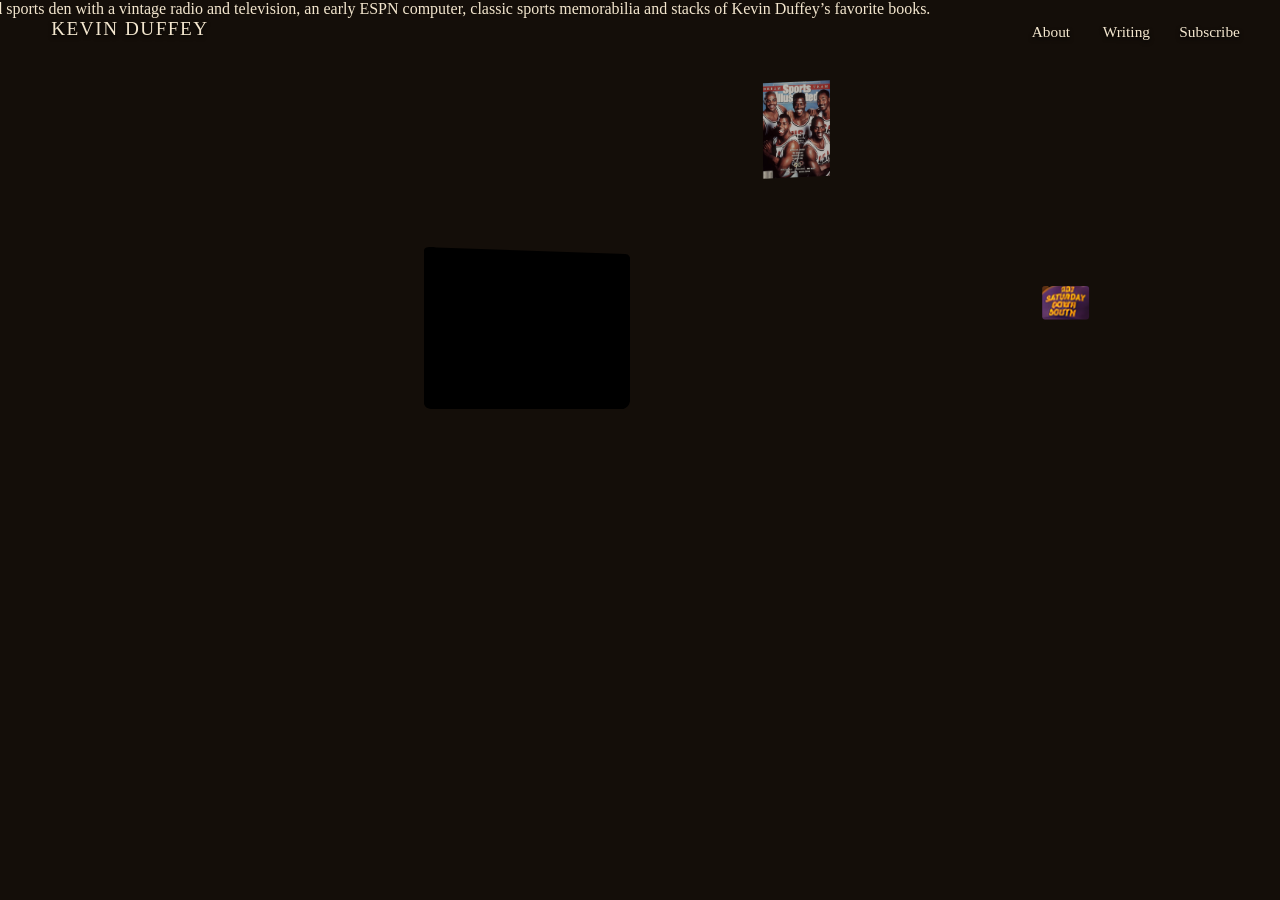
==== index.html @ 79737ce7 "Add index.html" ====
<!doctype html>
<html lang="en">
<head>
<meta charset="utf-8"><meta name="viewport" content="width=device-width,initial-scale=1">
<meta name="theme-color" content="#140e09"><title>Kevin Duffey — The Den</title>
<style>
*{box-sizing:border-box}body{margin:0;background:#140e09;color:#f3e6ce;font-family:Georgia,serif}main{min-height:100svh;display:grid;place-content:center}.room{position:relative;width:min(100vw,177.68svh);aspect-ratio:1672/941;isolation:isolate}.room>img{width:100%;height:100%;display:block}.brand{position:absolute;top:1.5%;left:4%;font-size:clamp(13px,1.5vw,25px);letter-spacing:.08em;text-shadow:0 2px 4px #000}.nav-hit{color:#f3e6ce;text-decoration:none;font-size:clamp(10px,1.2vw,20px);text-shadow:0 2px 4px #000;display:grid;place-items:center;position:absolute;top:1%;height:4%;border-radius:3px}.writing{left:85%;width:4.9%}.subscribe{left:90.7%;width:5.7%}.about{left:81%;width:3.6%}.nav-hit:focus-visible{outline:2px solid #f4c87d}
.device-hit{position:absolute;z-index:2;border:0;background:transparent;padding:0;cursor:pointer;color:transparent}.device-hit:focus{outline:0}.device-hit::after{content:"";position:absolute;inset:-5%;opacity:0;pointer-events:none;transition:opacity .28s ease;background:radial-gradient(ellipse at center,rgba(255,201,116,.25),rgba(255,177,67,.10) 48%,transparent 74%);filter:blur(5px)}.device-hit:hover::after,.device-hit:focus-visible::after{opacity:1}.tv-hit{left:26.13%;top:24.34%;width:18.48%;height:24.65%;clip-path:url(#crt-screen-clip);z-index:3}.screen-video{position:absolute;z-index:2;left:26.13%;top:24.34%;width:18.48%;height:24.65%;clip-path:url(#crt-screen-clip);overflow:hidden;pointer-events:none}.screen-video video{width:100%;height:100%;display:block;object-fit:cover;background:#000}.screen-video[hidden]{display:none}.radio-hit{left:.35%;top:28%;width:10.7%;height:26%;border-radius:42%}.radio-hit::after{inset:-10%;background:radial-gradient(ellipse at 50% 55%,rgba(255,182,70,.35),rgba(255,157,45,.14) 42%,transparent 72%);filter:blur(7px)}.radio-hit.playing::after{opacity:1;animation:radio-pulse 2.8s ease-in-out infinite}.tv-hit:hover::after{background:radial-gradient(ellipse at 50% 55%,rgba(255,203,133,.34),rgba(255,175,75,.12) 48%,transparent 76%);filter:blur(4px)}@keyframes radio-pulse{0%,100%{opacity:.42}50%{opacity:1}}
dialog{max-width:440px;background:#f2e8d6;color:#302519;border:0;border-radius:5px;padding:30px}dialog::backdrop{background:#0009}dialog button{cursor:pointer;padding:8px 18px}@media(max-width:600px){.room{width:100vw}}
.mobile-header,.explore-nav{display:none}.room-viewport{max-width:100vw}
.panorama{display:contents}
.hat-lettering{display:none;position:absolute;inset:0;width:100%;height:100%;pointer-events:none;z-index:3}
@media(min-width:901px){
 body{overflow:hidden}
 main{display:block;height:100dvh;min-height:0}
 .room-viewport{width:100vw;height:100dvh;overflow:hidden;display:flex;justify-content:center;align-items:center}
 .panorama{display:block;position:relative;flex:none;width:max(100vw,calc(100dvh * 1672 / 941));aspect-ratio:1672/941}
 .room{width:100%}
 .room>img{content:url('room-expanded-v2.png')}
 .room>.tv-hit,.room>.screen-video{left:36.48%;top:27.42%;width:12.92%;height:18.02%}
 .room>.radio-hit{left:18%;top:30.5%;width:8.6%;height:18%}
 .room>.hat-hit{left:74.5%!important;top:30.5%!important;width:6.5%!important;height:7.5%!important}
 .room>.original-cover{display:none}
 .room>.expanded-cover{display:block!important}
 .room>.hat-lettering{display:block}
 .room>.brand{position:fixed;top:18px;left:4vw;z-index:6}
 .room>.nav-hit{position:fixed;top:10px;height:44px;z-index:6}
 .room>.about{left:auto;right:15.4vw;width:5vw}
 .room>.writing{left:auto;right:9vw;width:6vw}
 .room>.subscribe{left:auto;right:2.5vw;width:6vw}
}
@media(max-width:900px){
 main{display:flex;flex-direction:column;justify-content:center;min-height:100svh}
 .mobile-header{display:flex;flex-wrap:wrap;align-items:center;justify-content:space-between;gap:12px;padding:22px 20px;background:#140e09}
 .mobile-header>a{font-size:16px;letter-spacing:.08em}.mobile-header nav{display:flex;gap:18px}.mobile-header a{color:#f3e6ce;text-decoration:none}.mobile-header nav a{font:13px Georgia,serif;min-height:32px;display:grid;align-items:center}
 .room-viewport{width:100%;overflow-x:auto;overscroll-behavior-x:contain;scrollbar-width:none;-webkit-overflow-scrolling:touch}
 .room-viewport::-webkit-scrollbar{display:none}
 .room{width:max(100vw,calc(clamp(430px,68svh,650px) * 1.7768));max-width:none}
 .room>.brand,.room>.nav-hit{display:none}
 .explore-nav{display:flex;flex-direction:column;align-items:center;gap:14px;padding:20px 16px 24px}
 .explore-nav p{margin:0;color:#b9a68a;font:12px Georgia,serif;letter-spacing:.06em}
 .explore-nav>div{display:flex;gap:8px}.explore-nav button{min-height:44px;padding:10px 20px;border:1px solid #756044;border-radius:24px;background:#23190f;color:#f3e6ce;font:14px Georgia,serif;cursor:pointer}
 .explore-nav button:hover,.explore-nav button[aria-pressed="true"]{background:#49351e;border-color:#c6a16a}
 .mobile-header a:focus-visible,.explore-nav button:focus-visible{outline:2px solid #f4c87d;outline-offset:4px}
 .device-hit:focus-visible{outline:2px solid #f4c87d;outline-offset:3px}
}
@media(prefers-reduced-motion:reduce){.radio-hit.playing::after{animation:none}.device-hit::after{transition:none}}
</style></head>
<body><main>
<header class="mobile-header"><a href="index.html">KEVIN DUFFEY</a><nav aria-label="Main navigation"><a href="#about" class="mobile-about">About</a><a href="https://www.kevinduffey.com/archive">Writing</a><a href="https://www.kevinduffey.com/subscribe">Subscribe</a></nav></header>
<div class="room-viewport" aria-label="Explore the sports den"><div class="panorama"><div class="room">
<img src="room.png?v=20261016-refined" alt="A warm wood-paneled sports den with a vintage radio and television, an early ESPN computer, classic sports memorabilia and stacks of Kevin Duffey’s favorite books.">
<div class="brand">KEVIN DUFFEY</div>
<svg class="hat-lettering" viewBox="0 0 1672 941" aria-hidden="true"><defs><clipPath id="hat-lettering-area"><rect x="1257" y="299" width="49" height="35" rx="3"/></clipPath></defs><image href="hat-lettering-repair.png" width="1672" height="941" clip-path="url(#hat-lettering-area)"/></svg>
<a class="device-hit hat-hit" href="saturday-down-south.html" aria-label="Read the story of Saturday Down South" style="left:78.5%;top:37%;width:10%;height:10%;border-radius:50%;z-index:4"></a>
<svg class="original-cover" aria-label="Sports Illustrated Dream Team cover" role="img" viewBox="0 0 1672 941" style="position:absolute;inset:0;width:100%;height:100%;pointer-events:none"><image href="dream-team-cover.png" width="104" height="148" preserveAspectRatio="none" transform="matrix(1,-.0676,0,1,944,74)" style="filter:brightness(.72) sepia(.14) saturate(.85)"/></svg>
<svg class="expanded-cover" aria-label="Sports Illustrated Dream Team cover" role="img" viewBox="0 0 1672 941" style="display:none;position:absolute;inset:0;width:100%;height:100%;pointer-events:none"><image href="dream-team-cover.png" width="70" height="100" preserveAspectRatio="none" transform="matrix(1,-.045,0,1,965,87)" style="filter:brightness(.72) sepia(.14) saturate(.85)"/></svg>
<a class="nav-hit about" href="#about" aria-label="About Kevin">About</a><a class="nav-hit writing" href="https://www.kevinduffey.com/archive" aria-label="Read Kevin’s writing">Writing</a><a class="nav-hit subscribe" href="https://www.kevinduffey.com/subscribe" aria-label="Subscribe">Subscribe</a>
<svg aria-hidden="true" width="0" height="0" style="position:absolute"><defs><clipPath id="crt-screen-clip" clipPathUnits="objectBoundingBox"><path d="M .008 .008 C .018 .001 .035 0 .06 .004 L .975 .044 C .992 .045 1 .061 1 .085 L 1 .93 C 1 .967 .989 .991 .966 1 L .035 1 C .014 1 0 .982 0 .956 L 0 .043 C 0 .022 .002 .012 .008 .008 Z"/></clipPath></defs></svg>
<div class="screen-video" id="screenVideo"><video id="tvVideo" src="pujols-home-run.mp4" playsinline preload="auto"></video></div>
<button class="device-hit tv-hit" id="tvHit" aria-label="Play the game on the television" aria-pressed="false"></button>
<button class="device-hit radio-hit" id="radioHit" aria-label="Play the radio broadcast" aria-pressed="false"></button>
<audio id="radioAudio" src="radio-broadcast.mp3" preload="metadata"></audio>
</div></div></div>
<nav class="explore-nav" aria-label="Explore the room"><p>← Swipe to explore · Tap an object →</p><div><button data-object="tvHit" aria-pressed="true">TV</button><button data-object="radioHit" aria-pressed="false">Radio</button><button data-object="hat" aria-pressed="false">SDS Story</button></div></nav>
</main>
<dialog id="about"><h2>Kevin Duffey</h2><p>A career in sports media and dissecting how business online has evolved.</p><form method="dialog"><button>Back to the den</button></form></dialog>
<script>
const tvHit=document.querySelector('#tvHit'),screenVideo=document.querySelector('#screenVideo'),tv=document.querySelector('#tvVideo'),radioHit=document.querySelector('#radioHit'),radio=document.querySelector('#radioAudio');
function resetTv(){tv.pause();tv.currentTime=0;tvHit.setAttribute('aria-pressed','false');tvHit.setAttribute('aria-label','Play the game on the television');}
function playTv(){if(!tv.paused){resetTv();return}radio.pause();tv.play().then(()=>{tvHit.setAttribute('aria-pressed','true');tvHit.setAttribute('aria-label','Stop the game on the television');}).catch(()=>{tvHit.setAttribute('aria-label','The television video could not be played');});}
tv.addEventListener('ended',resetTv);
tvHit.addEventListener('click',playTv);tvHit.addEventListener('keydown',e=>{if(e.key==='Enter'||e.key===' '){e.preventDefault();playTv();}});
radioHit.addEventListener('click',()=>{if(radio.paused){if(radio.ended)radio.currentTime=0;radio.play().then(()=>{radioHit.classList.add('playing');radioHit.setAttribute('aria-pressed','true');radioHit.setAttribute('aria-label','Pause the radio broadcast');}).catch(()=>{radioHit.classList.remove('playing');radioHit.setAttribute('aria-label','The radio broadcast could not be played');});}else{radio.pause();radioHit.classList.remove('playing');radioHit.setAttribute('aria-pressed','false');radioHit.setAttribute('aria-label','Play the radio broadcast');}});
let mutedForRadio=false;radio.addEventListener('pause',()=>{radioHit.classList.remove('playing');radioHit.setAttribute('aria-pressed','false');radioHit.setAttribute('aria-label','Play the radio broadcast');if(mutedForRadio){tv.muted=false;mutedForRadio=false;}});radio.addEventListener('ended',()=>radioHit.classList.remove('playing'));
function keyboardClick(e,fn){if(e.key==='Enter'||e.key===' '){e.preventDefault();fn();}}radioHit.addEventListener('keydown',e=>keyboardClick(e,()=>radioHit.click()));
radioHit.addEventListener('click',()=>{if(!tv.paused&&!tv.muted){tv.muted=true;mutedForRadio=true;}});
document.querySelectorAll('.about,.mobile-about').forEach(link=>link.addEventListener('click',e=>{e.preventDefault();document.querySelector('dialog').showModal();}));
const viewport=document.querySelector('.room-viewport'),room=document.querySelector('.room'),compact=matchMedia('(max-width:900px)'),reduceMotion=matchMedia('(prefers-reduced-motion:reduce)');
let selectedObject='tvHit';
function revealObject(name,smooth=false){
 const target=name==='hat'?document.querySelector('.hat-hit'):document.getElementById(name);
 selectedObject=name;
 if(compact.matches)viewport.scrollTo({left:target.offsetLeft+target.offsetWidth/2-viewport.clientWidth/2,behavior:smooth&&!reduceMotion.matches?'smooth':'instant'});
 document.querySelectorAll('[data-object]').forEach(button=>button.setAttribute('aria-pressed',String(button.dataset.object===name)));
}
document.querySelectorAll('[data-object]').forEach(button=>button.addEventListener('click',()=>revealObject(button.dataset.object,true)));
document.querySelectorAll('.device-hit').forEach(target=>target.addEventListener('focus',()=>{if(compact.matches)revealObject(target.classList.contains('hat-hit')?'hat':target.id);}));
new ResizeObserver(()=>{if(compact.matches)revealObject(selectedObject);else viewport.scrollLeft=0;}).observe(viewport);
revealObject(selectedObject);
</script></body></html>
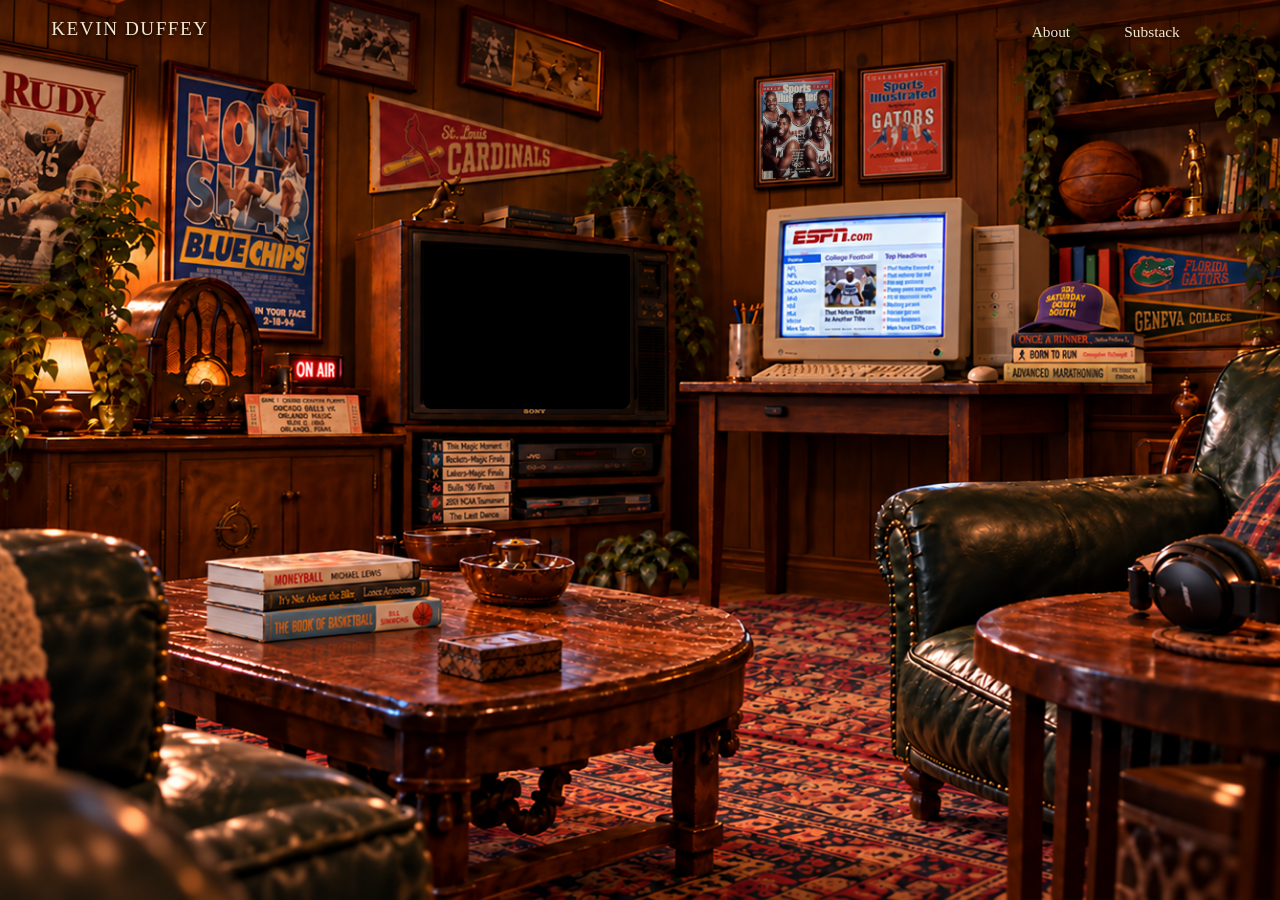
==== commit b3bb4c28: "Update navigation links" ====
--- a/index.html
+++ b/index.html
@@ -4,7 +4,7 @@
 <meta charset="utf-8"><meta name="viewport" content="width=device-width,initial-scale=1">
 <meta name="theme-color" content="#140e09"><title>Kevin Duffey — The Den</title>
 <style>
-*{box-sizing:border-box}body{margin:0;background:#140e09;color:#f3e6ce;font-family:Georgia,serif}main{min-height:100svh;display:grid;place-content:center}.room{position:relative;width:min(100vw,177.68svh);aspect-ratio:1672/941;isolation:isolate}.room>img{width:100%;height:100%;display:block}.brand{position:absolute;top:1.5%;left:4%;font-size:clamp(13px,1.5vw,25px);letter-spacing:.08em;text-shadow:0 2px 4px #000}.nav-hit{color:#f3e6ce;text-decoration:none;font-size:clamp(10px,1.2vw,20px);text-shadow:0 2px 4px #000;display:grid;place-items:center;position:absolute;top:1%;height:4%;border-radius:3px}.writing{left:85%;width:4.9%}.subscribe{left:90.7%;width:5.7%}.about{left:81%;width:3.6%}.nav-hit:focus-visible{outline:2px solid #f4c87d}
+*{box-sizing:border-box}body{margin:0;background:#140e09;color:#f3e6ce;font-family:Georgia,serif}main{min-height:100svh;display:grid;place-content:center}.room{position:relative;width:min(100vw,177.68svh);aspect-ratio:1672/941;isolation:isolate}.room>img{width:100%;height:100%;display:block}.brand{position:absolute;top:1.5%;left:4%;font-size:clamp(13px,1.5vw,25px);letter-spacing:.08em;text-shadow:0 2px 4px #000}.nav-hit{color:#f3e6ce;text-decoration:none;font-size:clamp(10px,1.2vw,20px);text-shadow:0 2px 4px #000;display:grid;place-items:center;position:absolute;top:1%;height:4%;border-radius:3px}.substack{left:86%;width:8%}.about{left:81%;width:3.6%}.nav-hit:focus-visible{outline:2px solid #f4c87d}
 .device-hit{position:absolute;z-index:2;border:0;background:transparent;padding:0;cursor:pointer;color:transparent}.device-hit:focus{outline:0}.device-hit::after{content:"";position:absolute;inset:-5%;opacity:0;pointer-events:none;transition:opacity .28s ease;background:radial-gradient(ellipse at center,rgba(255,201,116,.25),rgba(255,177,67,.10) 48%,transparent 74%);filter:blur(5px)}.device-hit:hover::after,.device-hit:focus-visible::after{opacity:1}.tv-hit{left:26.13%;top:24.34%;width:18.48%;height:24.65%;clip-path:url(#crt-screen-clip);z-index:3}.screen-video{position:absolute;z-index:2;left:26.13%;top:24.34%;width:18.48%;height:24.65%;clip-path:url(#crt-screen-clip);overflow:hidden;pointer-events:none}.screen-video video{width:100%;height:100%;display:block;object-fit:cover;background:#000}.screen-video[hidden]{display:none}.radio-hit{left:.35%;top:28%;width:10.7%;height:26%;border-radius:42%}.radio-hit::after{inset:-10%;background:radial-gradient(ellipse at 50% 55%,rgba(255,182,70,.35),rgba(255,157,45,.14) 42%,transparent 72%);filter:blur(7px)}.radio-hit.playing::after{opacity:1;animation:radio-pulse 2.8s ease-in-out infinite}.tv-hit:hover::after{background:radial-gradient(ellipse at 50% 55%,rgba(255,203,133,.34),rgba(255,175,75,.12) 48%,transparent 76%);filter:blur(4px)}@keyframes radio-pulse{0%,100%{opacity:.42}50%{opacity:1}}
 dialog{max-width:440px;background:#f2e8d6;color:#302519;border:0;border-radius:5px;padding:30px}dialog::backdrop{background:#0009}dialog button{cursor:pointer;padding:8px 18px}@media(max-width:600px){.room{width:100vw}}
 .mobile-header,.explore-nav{display:none}.room-viewport{max-width:100vw}
@@ -47,7 +47,7 @@
 @media(prefers-reduced-motion:reduce){.radio-hit.playing::after{animation:none}.device-hit::after{transition:none}}
 </style></head>
 <body><main>
-<header class="mobile-header"><a href="index.html">KEVIN DUFFEY</a><nav aria-label="Main navigation"><a href="#about" class="mobile-about">About</a><a href="https://www.kevinduffey.com/archive">Writing</a><a href="https://www.kevinduffey.com/subscribe">Subscribe</a></nav></header>
+<header class="mobile-header"><a href="index.html">KEVIN DUFFEY</a><nav aria-label="Main navigation"><a href="about.html" class="mobile-about">About</a><a href="https://sub.kevinduffey.com">Substack</a></nav></header>
 <div class="room-viewport" aria-label="Explore the sports den"><div class="panorama"><div class="room">
 <img src="room.png?v=20261016-refined" alt="A warm wood-paneled sports den with a vintage radio and television, an early ESPN computer, classic sports memorabilia and stacks of Kevin Duffey’s favorite books.">
 <div class="brand">KEVIN DUFFEY</div>
@@ -55,7 +55,7 @@
 <a class="device-hit hat-hit" href="saturday-down-south.html" aria-label="Read the story of Saturday Down South" style="left:78.5%;top:37%;width:10%;height:10%;border-radius:50%;z-index:4"></a>
 <svg class="original-cover" aria-label="Sports Illustrated Dream Team cover" role="img" viewBox="0 0 1672 941" style="position:absolute;inset:0;width:100%;height:100%;pointer-events:none"><image href="dream-team-cover.png" width="104" height="148" preserveAspectRatio="none" transform="matrix(1,-.0676,0,1,944,74)" style="filter:brightness(.72) sepia(.14) saturate(.85)"/></svg>
 <svg class="expanded-cover" aria-label="Sports Illustrated Dream Team cover" role="img" viewBox="0 0 1672 941" style="display:none;position:absolute;inset:0;width:100%;height:100%;pointer-events:none"><image href="dream-team-cover.png" width="70" height="100" preserveAspectRatio="none" transform="matrix(1,-.045,0,1,965,87)" style="filter:brightness(.72) sepia(.14) saturate(.85)"/></svg>
-<a class="nav-hit about" href="#about" aria-label="About Kevin">About</a><a class="nav-hit writing" href="https://www.kevinduffey.com/archive" aria-label="Read Kevin’s writing">Writing</a><a class="nav-hit subscribe" href="https://www.kevinduffey.com/subscribe" aria-label="Subscribe">Subscribe</a>
+<a class="nav-hit about" href="about.html" aria-label="About Kevin">About</a><a class="nav-hit substack" href="https://sub.kevinduffey.com" aria-label="Visit Substack">Substack</a>
 <svg aria-hidden="true" width="0" height="0" style="position:absolute"><defs><clipPath id="crt-screen-clip" clipPathUnits="objectBoundingBox"><path d="M .008 .008 C .018 .001 .035 0 .06 .004 L .975 .044 C .992 .045 1 .061 1 .085 L 1 .93 C 1 .967 .989 .991 .966 1 L .035 1 C .014 1 0 .982 0 .956 L 0 .043 C 0 .022 .002 .012 .008 .008 Z"/></clipPath></defs></svg>
 <div class="screen-video" id="screenVideo"><video id="tvVideo" src="pujols-home-run.mp4" playsinline preload="auto"></video></div>
 <button class="device-hit tv-hit" id="tvHit" aria-label="Play the game on the television" aria-pressed="false"></button>
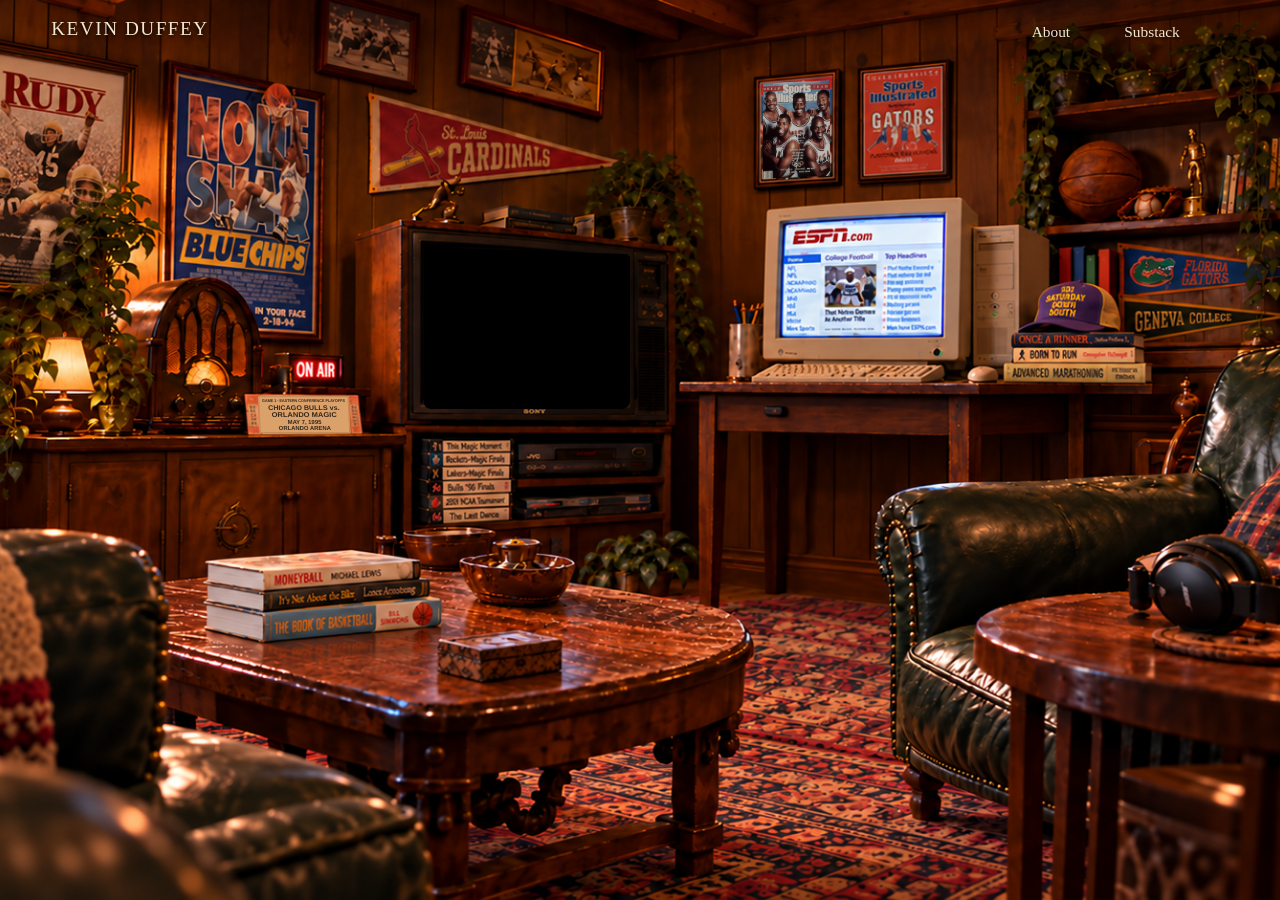
==== commit acc5c272: "Repair Bulls Magic ticket lettering with crisp scalable text" ====
--- a/index.html
+++ b/index.html
@@ -45,11 +45,13 @@
  .device-hit:focus-visible{outline:2px solid #f4c87d;outline-offset:3px}
 }
 @media(prefers-reduced-motion:reduce){.radio-hit.playing::after{animation:none}.device-hit::after{transition:none}}
+.ticket-repair{position:absolute;inset:0;width:100%;height:100%;pointer-events:none;z-index:1}.ticket-expanded{display:none}@media(min-width:901px){.ticket-original{display:none}.ticket-expanded{display:block}}
 </style></head>
 <body><main>
 <header class="mobile-header"><a href="index.html">KEVIN DUFFEY</a><nav aria-label="Main navigation"><a href="about.html" class="mobile-about">About</a><a href="https://sub.kevinduffey.com">Substack</a></nav></header>
 <div class="room-viewport" aria-label="Explore the sports den"><div class="panorama"><div class="room">
 <img src="room.png?v=20261016-refined" alt="A warm wood-paneled sports den with a vintage radio and television, an early ESPN computer, classic sports memorabilia and stacks of Kevin Duffey’s favorite books.">
+<svg class="ticket-repair ticket-original" viewBox="0 0 1672 941" role="img" aria-label="Game 1, Eastern Conference Playoffs. Chicago Bulls vs. Orlando Magic. May 7, 1995. Orlando Arena."><g transform="matrix(.335,-.005,.019,.343,191,458)"><rect width="400" height="166" fill="#dba16a"/><rect x="3" y="3" width="394" height="160" fill="none" stroke="#ab7044" stroke-width="2"/><g fill="#34271c" text-anchor="middle" font-family="Arial, sans-serif" font-weight="700"><text x="200" y="27" font-size="18" textLength="366" lengthAdjust="spacingAndGlyphs">GAME 1 · EASTERN CONFERENCE PLAYOFFS</text><text x="200" y="62" font-size="30" textLength="315" lengthAdjust="spacingAndGlyphs">CHICAGO BULLS vs.</text><text x="200" y="95" font-size="31" textLength="287" lengthAdjust="spacingAndGlyphs">ORLANDO MAGIC</text><text x="200" y="124" font-size="26">MAY 7, 1995</text><text x="200" y="153" font-size="26">ORLANDO ARENA</text></g></g></svg><svg class="ticket-repair ticket-expanded" viewBox="0 0 1672 941" role="img" aria-label="Game 1, Eastern Conference Playoffs. Chicago Bulls vs. Orlando Magic. May 7, 1995. Orlando Arena."><g transform="matrix(.237,0,.011,.235,437,414)"><rect width="400" height="166" fill="#dba16a"/><rect x="3" y="3" width="394" height="160" fill="none" stroke="#ab7044" stroke-width="2"/><g fill="#34271c" text-anchor="middle" font-family="Arial, sans-serif" font-weight="700"><text x="200" y="27" font-size="18" textLength="366" lengthAdjust="spacingAndGlyphs">GAME 1 · EASTERN CONFERENCE PLAYOFFS</text><text x="200" y="62" font-size="30" textLength="315" lengthAdjust="spacingAndGlyphs">CHICAGO BULLS vs.</text><text x="200" y="95" font-size="31" textLength="287" lengthAdjust="spacingAndGlyphs">ORLANDO MAGIC</text><text x="200" y="124" font-size="26">MAY 7, 1995</text><text x="200" y="153" font-size="26">ORLANDO ARENA</text></g></g></svg>
 <div class="brand">KEVIN DUFFEY</div>
 <svg class="hat-lettering" viewBox="0 0 1672 941" aria-hidden="true"><defs><clipPath id="hat-lettering-area"><rect x="1257" y="299" width="49" height="35" rx="3"/></clipPath></defs><image href="hat-lettering-repair.png" width="1672" height="941" clip-path="url(#hat-lettering-area)"/></svg>
 <a class="device-hit hat-hit" href="saturday-down-south.html" aria-label="Read the story of Saturday Down South" style="left:78.5%;top:37%;width:10%;height:10%;border-radius:50%;z-index:4"></a>
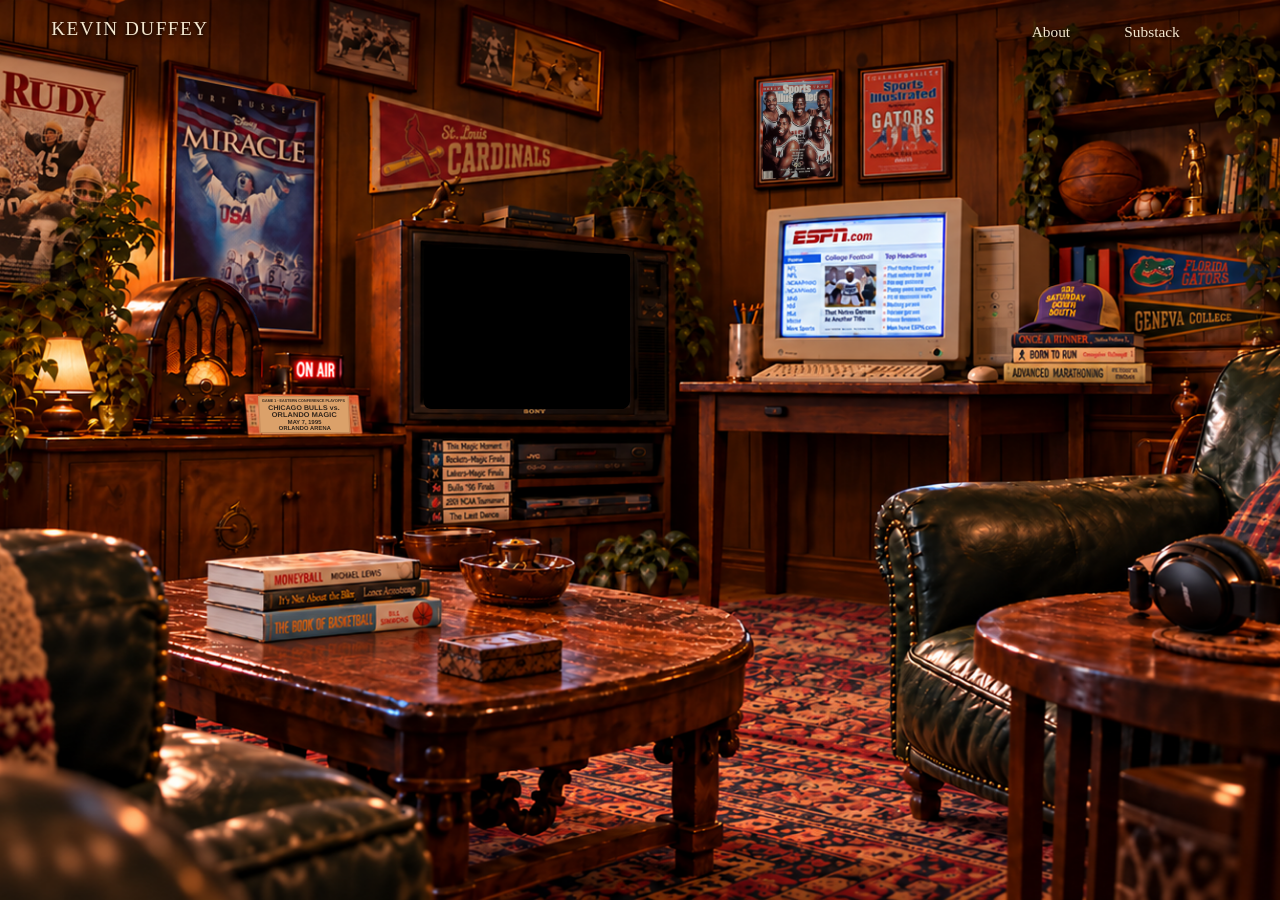
==== commit 0f358719: "Publish approved Miracle poster replacement" ====
--- a/index.html
+++ b/index.html
@@ -46,12 +46,15 @@
 }
 @media(prefers-reduced-motion:reduce){.radio-hit.playing::after{animation:none}.device-hit::after{transition:none}}
 .ticket-repair{position:absolute;inset:0;width:100%;height:100%;pointer-events:none;z-index:1}.ticket-expanded{display:none}@media(min-width:901px){.ticket-original{display:none}.ticket-expanded{display:block}}
+.miracle-poster{position:absolute;inset:0;width:100%;height:100%;pointer-events:none}.miracle-wide{display:none}@media(min-width:901px){.miracle-wide{display:block}.miracle-close{display:none}}
 </style></head>
 <body><main>
 <header class="mobile-header"><a href="index.html">KEVIN DUFFEY</a><nav aria-label="Main navigation"><a href="about.html" class="mobile-about">About</a><a href="https://sub.kevinduffey.com">Substack</a></nav></header>
 <div class="room-viewport" aria-label="Explore the sports den"><div class="panorama"><div class="room">
 <img src="room.png?v=20261016-refined" alt="A warm wood-paneled sports den with a vintage radio and television, an early ESPN computer, classic sports memorabilia and stacks of Kevin Duffey’s favorite books.">
 <svg class="ticket-repair ticket-original" viewBox="0 0 1672 941" role="img" aria-label="Game 1, Eastern Conference Playoffs. Chicago Bulls vs. Orlando Magic. May 7, 1995. Orlando Arena."><g transform="matrix(.335,-.005,.019,.343,191,458)"><rect width="400" height="166" fill="#dba16a"/><rect x="3" y="3" width="394" height="160" fill="none" stroke="#ab7044" stroke-width="2"/><g fill="#34271c" text-anchor="middle" font-family="Arial, sans-serif" font-weight="700"><text x="200" y="27" font-size="18" textLength="366" lengthAdjust="spacingAndGlyphs">GAME 1 · EASTERN CONFERENCE PLAYOFFS</text><text x="200" y="62" font-size="30" textLength="315" lengthAdjust="spacingAndGlyphs">CHICAGO BULLS vs.</text><text x="200" y="95" font-size="31" textLength="287" lengthAdjust="spacingAndGlyphs">ORLANDO MAGIC</text><text x="200" y="124" font-size="26">MAY 7, 1995</text><text x="200" y="153" font-size="26">ORLANDO ARENA</text></g></g></svg><svg class="ticket-repair ticket-expanded" viewBox="0 0 1672 941" role="img" aria-label="Game 1, Eastern Conference Playoffs. Chicago Bulls vs. Orlando Magic. May 7, 1995. Orlando Arena."><g transform="matrix(.237,0,.011,.235,437,414)"><rect width="400" height="166" fill="#dba16a"/><rect x="3" y="3" width="394" height="160" fill="none" stroke="#ab7044" stroke-width="2"/><g fill="#34271c" text-anchor="middle" font-family="Arial, sans-serif" font-weight="700"><text x="200" y="27" font-size="18" textLength="366" lengthAdjust="spacingAndGlyphs">GAME 1 · EASTERN CONFERENCE PLAYOFFS</text><text x="200" y="62" font-size="30" textLength="315" lengthAdjust="spacingAndGlyphs">CHICAGO BULLS vs.</text><text x="200" y="95" font-size="31" textLength="287" lengthAdjust="spacingAndGlyphs">ORLANDO MAGIC</text><text x="200" y="124" font-size="26">MAY 7, 1995</text><text x="200" y="153" font-size="26">ORLANDO ARENA</text></g></g></svg>
+<svg class="miracle-poster miracle-wide" viewBox="0 0 1672 941" aria-label="Miracle movie poster" role="img"><defs><clipPath id="miracle-wide-clip"><path d="M351 80 L496 107 L495 346 L439 342 C432 314 412 296 390 292 C375 289 361 291 350 294 Z"/></clipPath></defs><image href="miracle-poster-edit.png" width="1672" height="941" clip-path="url(#miracle-wide-clip)"/></svg>
+<svg class="miracle-poster miracle-close" viewBox="0 0 1672 941" aria-label="Miracle movie poster" role="img"><defs><clipPath id="miracle-close-clip"><path d="M73 0 L273 33 L273 350 L197 341 C182 300 156 279 130 278 C110 275 90 279 73 283 Z"/></clipPath></defs><g clip-path="url(#miracle-close-clip)"><image href="miracle-poster-edit.png" width="1672" height="941" transform="matrix(1.38 0 0 1.44 -411 -115)"/></g></svg>
 <div class="brand">KEVIN DUFFEY</div>
 <svg class="hat-lettering" viewBox="0 0 1672 941" aria-hidden="true"><defs><clipPath id="hat-lettering-area"><rect x="1257" y="299" width="49" height="35" rx="3"/></clipPath></defs><image href="hat-lettering-repair.png" width="1672" height="941" clip-path="url(#hat-lettering-area)"/></svg>
 <a class="device-hit hat-hit" href="saturday-down-south.html" aria-label="Read the story of Saturday Down South" style="left:78.5%;top:37%;width:10%;height:10%;border-radius:50%;z-index:4"></a>
